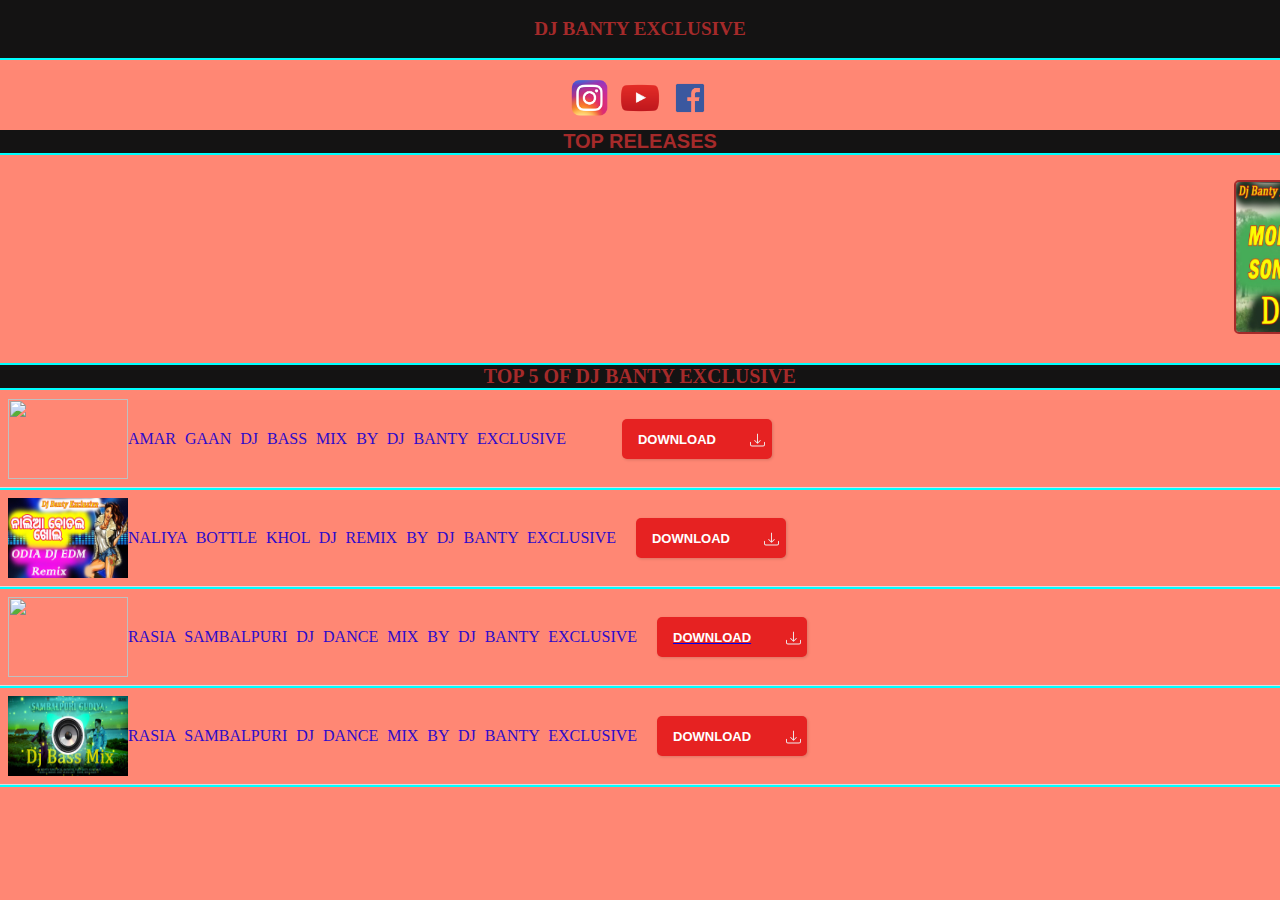
==== categories/top-5.html @ e5bf4b19 "commit it bro" ====
<html>
<title>
    DJ BANTY EXCLUSIVE
</title>
<link rel="stylesheet" href="./style.css">
<link rel="icon" href="../logo.jpeg" type="image/icon type">

<head>
    <meta charset="utf-8">
    <script src="https://kit.fontawesome.com/457a315592.js" crossorigin="anonymous">
    </script>

    <link rel="stylesheet " href="https://cdnjs.cloudflare.com/ajax/libs/font-awesome/4.7.0/css/font-awesome.min.css ">
</head>
<style>
    .container {
        height: 70px;
        display: flex;
        justify-content: center;
        align-items: center;
    }

    .icons {
        height: 40px;
        width: 40px;


        text-align: center;
        margin: 5px;
        margin-top: 0px;
        line-height: 80px;
        -webkit-transform: scale(1);
        transform: scale(1);
        -webkit-transition: 0.3s ease-in-out;
        transition: 0.3s ease-in-out;
    }

    .icons:hover {
        -webkit-transform: scale(1.3);
        transform: scale(1.3);
    }



    .icons {
        margin-top: 10;

        transition: all 0.3s linear;
        text-decoration: none;
    }
</style>


<body>

    <div class="name1">
        <br>

        <center>
            <a href="../index.html" class="name"> DJ BANTY EXCLUSIVE</a>
        </center>
        <br>



        <hr class="name-in " color="aqua ">


    </div>
    <div class="container">

        </a>
        <a class="link instagram" href="https://www.instagram.com/djbantyexclusive/">
            <img src="../instagram.png" alt="" class="icons">
        </a>
        <a class="link youtube" href="https://www.youtube.comc/DjBantyExclusive">
            <img src="../youtube.png" alt="" class="icons">
        </a>
        <a class="link facebook" href="">
            <img src="../facebook.png" alt="" class="icons">
        </a>

    </div>
    <div class="topreleases">
        TOP RELEASES

    </div>
    <div class="marquee-images ">
        <!-- MARQUEE IMAGES HERE -->
        <hr class="name-in " color="aqua ">


        <marquee behavior="scroll" direction="left" class="m">

            <a href="https://www.youtube.com/watch?v=XDi1vxBBl80"><img src="../THUMBS/mohini.jpg" alt="mohini"
                    class="mi"></a>
            &nbsp; &nbsp; &nbsp;
            <a href="https://www.youtube.com/watch?v=RaqP852_ItM"><img src="../THUMBS/naliya bottle khol.jpg" alt=""
                    class="mi"></a>
            &nbsp; &nbsp; &nbsp;
            <a href="https://www.youtube.com/watch?v=VtfNoxsRJcQ"><img src="../THUMBS/rasia.jpg" alt="" class="mi"></a>
            &nbsp; &nbsp; &nbsp;
            <a href="https://www.youtube.com/watch?v=VyFhjRRIaSg">
                <img src="../THUMBS/sambalpuri gudiya.jpg" alt="" class="mi">
            </a>

        </marquee>

        <hr class="name-in " color="aqua ">



    </div>

    <div class="most-famous ">
        &nbsp
        TOP 5 OF DJ BANTY EXCLUSIVE
        &nbsp


    </div>
    <hr class="name-in " color="aqua ">

    <div class="fl">
        <div class="a">

            <div>
                <div>
                    <img src="https://img.youtube.com/vi/k9T7aUqDZYo/mqdefault.jpg" alt="" width="120" height="80">
                </div>
            </div>



            <div class="nm">AMAR GAAN DJ BASS MIX BY DJ BANTY EXCLUSIVE &nbsp;&nbsp;&nbsp;

            </div>

            <div class="naah">
                <a href="https://drive.google.com/uc?export=download&id=1flYPEqPXQy8tVj3qqxZzchTJHOm_DfbF"
                    download="NALIYA BOTTLE KHOL DJ REMIX BY DJ BANTY EXCLUSIVE" role="button" class="lmao">
                    <button class="noselect">
                        <span class='text'>DOWNLOAD</span><span class="icon">
                            <svg xmlns="http://www.w3.org/2000/svg" width="16" height="16" viewBox="0 0 16 16">
                                <path
                                    d="M.5 9.9a.5.5 0 0 1 .5.5v2.5a1 1 0 0 0 1 1h12a1 1 0 0 0 1-1v-2.5a.5.5 0 0 1 1 0v2.5a2 2 0 0 1-2 2H2a2 2 0 0 1-2-2v-2.5a.5.5 0 0 1 .5-.5z" />
                                <path
                                    d="M7.646 11.854a.5.5 0 0 0 .708 0l3-3a.5.5 0 0 0-.708-.708L8.5 10.293V1.5a.5.5 0 0 0-1 0v8.793L5.354 8.146a.5.5 0 1 0-.708.708l3 3z" />
                            </svg>
                        </span>
                    </button>
                </a>
            </div>
        </div>
    </div>
    <hr class="name-in" color="aqua">
    <div class="fl">
        <div class="a">

            <div>
                <div>
                    <img src="../THUMBS/naliya bottle khol.jpg" alt="" width="120" height="80">
                </div>
            </div>



            <div class="nm">NALIYA BOTTLE KHOL DJ REMIX BY DJ BANTY EXCLUSIVE
            </div>
            <div class="naah">
                <a href="https://drive.google.com/uc?export=download&id=1Kc_Qm8oW-sjisAjJF6HJPyZfbJEkEPKn"
                    download="NALIYA BOTTLE KHOL DJ REMIX BY DJ BANTY EXCLUSIVE" role="button" class="lmao">
                    <button class="noselect">
                        <span class='text'>DOWNLOAD</span><span class="icon">
                            <svg xmlns="http://www.w3.org/2000/svg" width="16" height="16" viewBox="0 0 16 16">
                                <path
                                    d="M.5 9.9a.5.5 0 0 1 .5.5v2.5a1 1 0 0 0 1 1h12a1 1 0 0 0 1-1v-2.5a.5.5 0 0 1 1 0v2.5a2 2 0 0 1-2 2H2a2 2 0 0 1-2-2v-2.5a.5.5 0 0 1 .5-.5z" />
                                <path
                                    d="M7.646 11.854a.5.5 0 0 0 .708 0l3-3a.5.5 0 0 0-.708-.708L8.5 10.293V1.5a.5.5 0 0 0-1 0v8.793L5.354 8.146a.5.5 0 1 0-.708.708l3 3z" />
                            </svg>
                        </span>
                    </button>
                </a>
            </div>
        </div>



    </div>

    <hr class="name-in " color="aqua ">
    <div class="fl">
        <div class="a">

            <div>
                <div>
                    <img src="https://i.ytimg.com/vi/VtfNoxsRJcQ/hqdefault.jpg?s…AFwAcABBg==&rs=AOn4CLDXkRMRobGlWINVHLnOZPaLSHuGqQ"
                        alt="" width="120" height="80">
                </div>
            </div>



            <div class="nm">RASIA SAMBALPURI DJ DANCE MIX BY DJ BANTY EXCLUSIVE
            </div>
            <div class="naah">
                <a href="https://drive.google.com/uc?export=download&id=1eaTmjttFezajfBh1nqxvFnihgCdppAdq">
                    <button class="noselect">
                        <span class='text'>DOWNLOAD</span><span class="icon">
                            <svg xmlns="http://www.w3.org/2000/svg" width="16" height="16" viewBox="0 0 16 16">
                                <path
                                    d="M.5 9.9a.5.5 0 0 1 .5.5v2.5a1 1 0 0 0 1 1h12a1 1 0 0 0 1-1v-2.5a.5.5 0 0 1 1 0v2.5a2 2 0 0 1-2 2H2a2 2 0 0 1-2-2v-2.5a.5.5 0 0 1 .5-.5z" />
                                <path
                                    d="M7.646 11.854a.5.5 0 0 0 .708 0l3-3a.5.5 0 0 0-.708-.708L8.5 10.293V1.5a.5.5 0 0 0-1 0v8.793L5.354 8.146a.5.5 0 1 0-.708.708l3 3z" />
                            </svg>
                        </span>
                    </button>
                </a>

            </div>
        </div>




    </div>
    <hr class="name-in " color="aqua ">
    <div class="fl">
        <div class="a">

            <div>
                <div>
                    <img src="../THUMBS/sambalpuri gudiya.jpg " alt="" width="120" height="80">
                </div>
            </div>



            <div class="nm">RASIA SAMBALPURI DJ DANCE MIX BY DJ BANTY EXCLUSIVE
            </div>
            <div class="naah">
                <button class="noselect">
                    <span class='text'>DOWNLOAD</span><span class="icon">
                        <svg xmlns="http://www.w3.org/2000/svg" width="16" height="16" viewBox="0 0 16 16">
                            <path
                                d="M.5 9.9a.5.5 0 0 1 .5.5v2.5a1 1 0 0 0 1 1h12a1 1 0 0 0 1-1v-2.5a.5.5 0 0 1 1 0v2.5a2 2 0 0 1-2 2H2a2 2 0 0 1-2-2v-2.5a.5.5 0 0 1 .5-.5z" />
                            <path
                                d="M7.646 11.854a.5.5 0 0 0 .708 0l3-3a.5.5 0 0 0-.708-.708L8.5 10.293V1.5a.5.5 0 0 0-1 0v8.793L5.354 8.146a.5.5 0 1 0-.708.708l3 3z" />
                        </svg>
                    </span>
                </button>

            </div>
        </div>




    </div>
    <hr class="name-in " color="aqua ">

    <div class="latest">
        <center>

            <a href="./1.html" class="tr">
                <img src="https://img.youtube.com/vi/k9T7aUqDZYo/mqdefault.jpg" alt="" class="li">
                <p>AMAR GAAN DJ BASS MIX BY DJ BANTY EXCLUSIVE</p>
            </a>

            <br>
            <a href="./2.html" class="tr">
                <img src="../THUMBS/naliya bottle khol.jpg" alt="ur image" class="li">
                <p>NALIYA BOTTLE KHOL DJ REMIX BY DJ BANTY EXCLUSIVE</p>
            </a>
            <br>
            <a href="./3.html" class="tr">
                <img src="https://i.ytimg.com/vi/VtfNoxsRJcQ/hqdefault.jpg?s…AFwAcABBg==&rs=AOn4CLDXkRMRobGlWINVHLnOZPaLSHuGqQ"
                    alt="" class="li">
                <p> RASIA SAMBALPURI DJ DANCE MIX BY DJ BANTY EXCLUSIVE</p>
            </a>
            <br>
            <a href="./4.html" class="tr">
                <img src="../THUMBS/sambalpuri gudiya.jpg" alt="" class="li">
                <p> SAMBALPURI GUDIYA SIMPLE DJ MIX BY DJ BANTY EXCLUSIVE</p>
            </a>
            <br>
            <a href="./5.html" class="tr">
                <img src="../THUMBS/sambalpuri gudiya.jpg" alt="" class="li">
                <p>Nunuk Mosi Phone Kariha Dj Dance Mix by Dj Banty Exclusive</p>
            </a>
            <br>
        </center>
    </div>

</body>

</html>
---- categories/style.css ----
body {
    margin: 0;
    padding: 0;
    background: #FF8774;
  }
  
  .name1 {
    background-color: rgb(20, 19, 19);
    margin: 0;
  }
  .name {
    color: brown;
    text-decoration: none;
    font-size: larger;
    font-weight: bold;
  }
  
  .name-in {
    background-color: aqua;
    margin: 0;
    padding: 0;
    margin-bottom: 0.01rem;
  }
  
  .contacts {
    background-image:linear-gradient(315deg, #1b2845 0%, #274060 74%);
    
  }
  
  .mi {
    margin-top: 25;
    margin-bottom: 25;
    padding: 0;
    border-radius: 10;
    width: 200;
    height: 150;
    border: 2px solid;
    border-color: brown;
    border-radius: 5px;
    cursor: pointer;
    -webkit-transform: scale(1);
    transform: scale(1);
    -webkit-transition: 0.3s ease-in-out;
    transition: 0.3s ease-in-out;
  }
  .marquee-images {
    margin: 0;
    padding: 0;
    background: #FF8774;
  }
  .m {
    margin: 0;
    padding: 0;
  }
  .mi:hover {
    -webkit-transform: scale(1.3);
    transform: scale(1.3);
  }
  .topreleases {
    background-color: rgb(20, 19, 19);
    font-size: 20px;
    color: brown;
    text-align: center;
    font-weight: bold;
    font-family: Verdana, Geneva, Tahoma, sans-serif;
  }
  .most-famous {
    background-color: rgb(20, 19, 19);
    font-size: 20px;
    color: brown;
    text-align: center;
    font-weight: bold;
    font-family: Cambria, Cochin, Georgia, Times, "Times New Roman", serif;
  }
  .li {
    display: flex;
    margin-top: 15px;
    height: fit-content;
    height: 100px;
    width: 180px;
    text-decoration: none !important;
    border: 2px solid;
    border-color: crimson;
    -webkit-transform: scale(1);
    transform: scale(1);
    -webkit-transition: 0.3s ease-in-out;
    transition: 0.3s ease-in-out;
  }
  .li:hover {
    -webkit-transform: scale(1.3);
    transform: scale(1.1);
  }
  
  .latest {
    text-decoration: none;
  }
  .tr p {
    text-decoration-line: underline !important;
    text-align: center !important;
    text-decoration-color: rgb(29, 3, 126);
    color: rgb(4, 91, 163);
  }
  .fast-links {
    background-color: rgb(20, 19, 19);
    font-size: 20px;
    color: brown;
    text-align: center;
    font-weight: bold;
    font-family: Cambria, Cochin, Georgia, Times, "Times New Roman", serif;
  }
  .categories a {
    font-family: futura;
  
    width: 100%;
  
    margin: 0 auto;
    margin-top: 10px;
    margin-block-end: 10px;
    text-align: left;
  
    color: #313131;
    font: size 22px;
    text-align: center;
    font-weight: bold;
    position: absolute;
    -webkit-animation: colorchange 05s infinite alternate;
  }
.fl td {
    padding: 7px 2px;
    border-bottom: 1px solid #ccc
}

.fl .a {
    vertical-align: middle
}

.fl div {
    display: table-cell
}
.fl {
  border-bottom: 1px solid #ddd;
}

/* .fl:hover {
  background: #f5f5f5
} */

.fl span {
  font-weight: 400
}

.fl span.mc {
  font-size: 80%;
  color: #555;
  font-weight: 700
}
.fl .a{
  text-decoration: none;
  
}
.fl .a .nm{
  margin-left: 10px !important;
  word-spacing: 5px;
}
.fl .nm{
  color: #2d0aca;
  margin-left: 5px;
}
.fl .nm:link {
  color: blue;
  background-color: transparent;
  text-decoration: none;
}

.fl .nm:visited {
  color: blue;
  background-color: transparent;
  text-decoration: none;
}

.fl .nm:hover {
  color: blue;
  background-color: transparent;
  text-decoration:none;
}

.fl .nm:active {
  color: blue;
  background-color: transparent;
  text-decoration: underline;
}

.fl span.alb {
  color: #67b241;
  font-style: italic
}

.fl .a {
  display: block;
  padding: 8px
}

.fl .a div div {
  vertical-align: middle;
  display: table-cell
}

.fl .a div {
  vertical-align: middle
}
.noselect , .noselect2 {
  -webkit-touch-callout: none;
    -webkit-user-select: none;
     -khtml-user-select: none;
       -moz-user-select: none;
        -ms-user-select: none;
            user-select: none;
		-webkit-tap-highlight-color: transparent;
}

.noselect {
	width: 150px;
	height: 40px;
	cursor: pointer;
	display: flex;
	/* align-items: center; */
	background: red;
	border: none;
	border-radius: 5px;
	box-shadow: 1px 1px 3px rgba(0,0,0,0.15);
	background: #e62222;
  margin-left: 20px;
}

.noselect, .noselect span {
	transition: 200ms;
}

.noselect .text {
	transform: translateX(35px);
	color: white;
  font-size: small;
	font-weight: bold;
  margin-left: -25px;
  margin-top:12px;

}

.noselect .icon {
	position: absolute;
	/* border-left: 1px solid #c41b1b; */
	transform: translateX(110px);
	height: 40px;
	width: 40px;
	display: flex;
	align-items: center;
	justify-content: center;
}
.noselect svg {
	width: 15px;
	fill: #eee;}
  
.noselect:hover {
	background: #ff3636;
}

.noselect:hover .text {
	color: transparent;
}

.noselect:hover .icon {
	width: 130px;
	border-left: none;
	transform: translateX(0);

}

.noselect:focus {
	outline: none;
}
.lmao{
  text-decoration: none;
}

  @-webkit-keyframes colorchange {
    0% {
      color: blue;
    }
  
    10% {
      color: #ab27e4;
    }
  
    20% {
      color: #bc1a5d;
    }
  
    40% {
      color: blue;
    }
  
    60% {
      color: rgb(0, 116, 96);
    }
  
    70% {
      color: #211fb3;
    }
  
    90% {
      color: #0d5788;
    }
  
    100% {
      color: rgb(243, 46, 79);
    }
  }
  .latest{
    display: none;
  }
  
  @media screen and (max-width: 600px) {
    .fl{
      display: none;
    }
    .latest{
      display: contents;
    }
    body {
      font-size: small;
    }
    .tr p {
      font-size: small;
    }
    .mi {
      width: 150px;
      height: 100px;
    }
    .mi:hover {
      -webkit-transform: scale(1.19);
      transform: scale(1.19);
    }
    .topreleases {
      font-size: 15px;
      font-weight: 900;
      background-image: linear-gradient(#3494e6, #ec6ead);
      color: rgb(255, 255, 255);
    }
    .most-famous {
      font-size: 15px;
      font-weight: 900;
      background-image: linear-gradient(#3494e6, #ec6ead);
      color: rgb(255, 255, 255);
      stroke: 2px black;
    }
    .name1 {
      background-image: linear-gradient(#3494e6, #ec6ead);
      color: rgb(255, 255, 255);
      text-decoration: none;
    }
    .name {
      font-size: 20px;
      font-weight: 900;
      color: #fff;
      text-decoration: none;
    }
    .icons {
      height: 24px;
      width: 24px;
  
      text-align: center;
      margin: 5px;
      margin-top: 0px;
      line-height: 80px;
      -webkit-transform: scale(1);
      transform: scale(1);
      -webkit-transition: 0.3s ease-in-out;
      transition: 0.3s ease-in-out;
    }
  
    .icons:hover {
      -webkit-transform: scale(1.19);
      transform: scale(1.19);
    }
  
    .icons {
      margin-top: 5;
  
      transition: all 0.3s linear;
      text-decoration: none;
    }
  }
  
  .cd .box {
    display : flex;
   flex-direction : row;
    
 }

 
 .cd .box .box-cell.box1 , .ld {
     background:green;
     color:white;
     text-align:justify;
     width: 90px;
    
  }
 .cd .box .box-cell.box2 {
     background:lightgreen;
     text-align:justify
    
 }
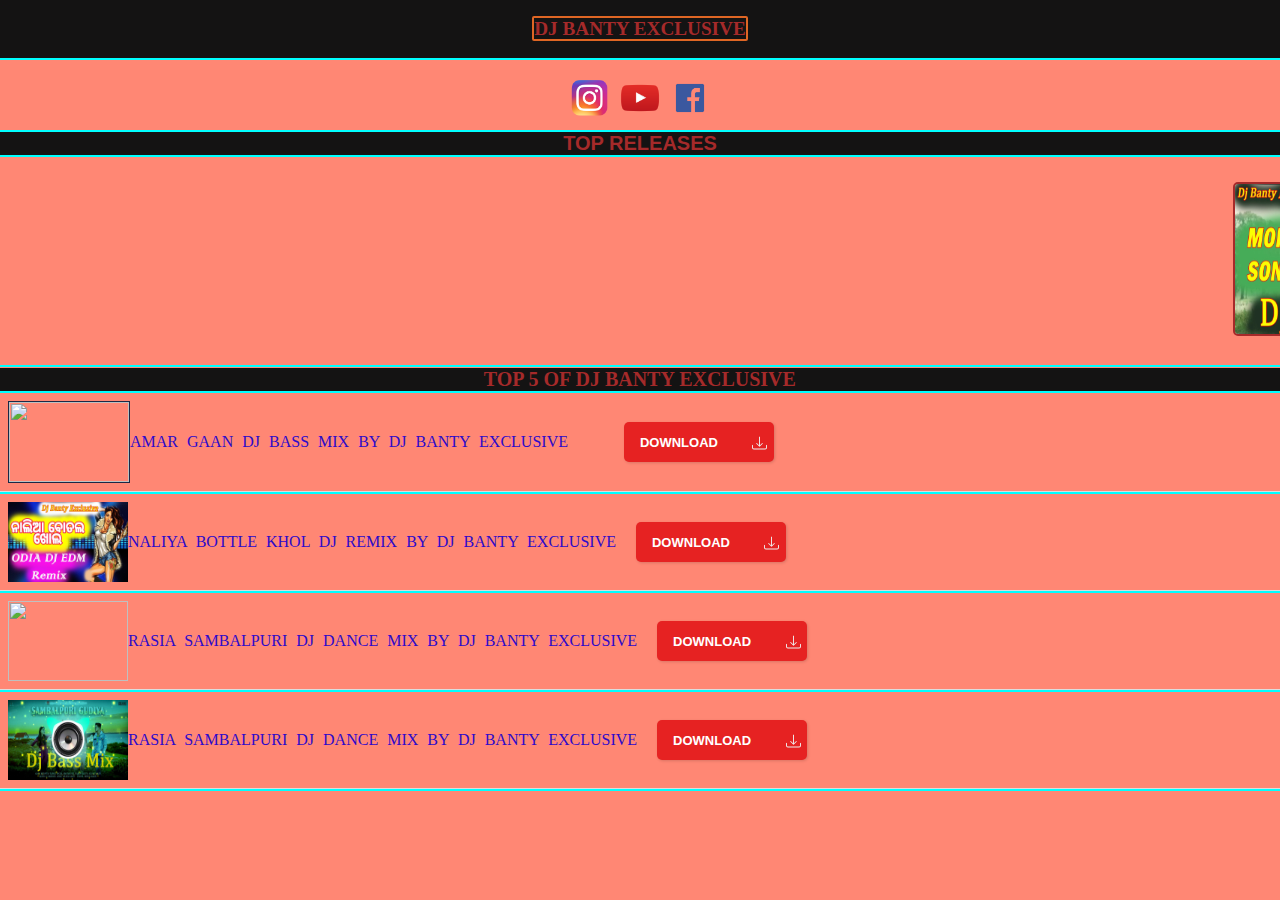
==== commit 46d73345: "commit it" ====
--- a/categories/top-5.html
+++ b/categories/top-5.html
@@ -81,6 +81,7 @@
         </a>
 
     </div>
+    <hr class="name-in" color="aqua">
     <div class="topreleases">
         TOP RELEASES
 
@@ -120,25 +121,127 @@
 
     </div>
     <hr class="name-in " color="aqua ">
-
-    <div class="fl">
-        <div class="a">
-
-            <div>
+    <div class="for-comps">
+        <div class="fl">
+            <div class="a">
+
                 <div>
-                    <img src="https://img.youtube.com/vi/k9T7aUqDZYo/mqdefault.jpg" alt="" width="120" height="80">
+                    <div>
+                        <img src="https://img.youtube.com/vi/k9T7aUqDZYo/mqdefault.jpg" alt="" width="120" height="80"
+                            class="id">
+                    </div>
+                </div>
+
+
+
+                <div class="nm">AMAR GAAN DJ BASS MIX BY DJ BANTY EXCLUSIVE &nbsp;&nbsp;&nbsp;
+
+                </div>
+
+                <div class="naah">
+                    <a href="https://drive.google.com/uc?export=download&id=1flYPEqPXQy8tVj3qqxZzchTJHOm_DfbF"
+                        download="NALIYA BOTTLE KHOL DJ REMIX BY DJ BANTY EXCLUSIVE" role="button" class="lmao">
+                        <button class="noselect">
+                            <span class='text'>DOWNLOAD</span><span class="icon">
+                                <svg xmlns="http://www.w3.org/2000/svg" width="16" height="16" viewBox="0 0 16 16">
+                                    <path
+                                        d="M.5 9.9a.5.5 0 0 1 .5.5v2.5a1 1 0 0 0 1 1h12a1 1 0 0 0 1-1v-2.5a.5.5 0 0 1 1 0v2.5a2 2 0 0 1-2 2H2a2 2 0 0 1-2-2v-2.5a.5.5 0 0 1 .5-.5z" />
+                                    <path
+                                        d="M7.646 11.854a.5.5 0 0 0 .708 0l3-3a.5.5 0 0 0-.708-.708L8.5 10.293V1.5a.5.5 0 0 0-1 0v8.793L5.354 8.146a.5.5 0 1 0-.708.708l3 3z" />
+                                </svg>
+                            </span>
+                        </button>
+                    </a>
                 </div>
             </div>
-
-
-
-            <div class="nm">AMAR GAAN DJ BASS MIX BY DJ BANTY EXCLUSIVE &nbsp;&nbsp;&nbsp;
-
+        </div>
+        <hr class="name-in" color="aqua">
+        <div class="fl">
+            <div class="a">
+
+                <div>
+                    <div>
+                        <img src="../THUMBS/naliya bottle khol.jpg" alt="" width="120" height="80">
+                    </div>
+                </div>
+
+
+
+                <div class="nm">NALIYA BOTTLE KHOL DJ REMIX BY DJ BANTY EXCLUSIVE
+                </div>
+                <div class="naah">
+                    <a href="https://drive.google.com/uc?export=download&id=1Kc_Qm8oW-sjisAjJF6HJPyZfbJEkEPKn"
+                        download="NALIYA BOTTLE KHOL DJ REMIX BY DJ BANTY EXCLUSIVE" role="button" class="lmao">
+                        <button class="noselect">
+                            <span class='text'>DOWNLOAD</span><span class="icon">
+                                <svg xmlns="http://www.w3.org/2000/svg" width="16" height="16" viewBox="0 0 16 16">
+                                    <path
+                                        d="M.5 9.9a.5.5 0 0 1 .5.5v2.5a1 1 0 0 0 1 1h12a1 1 0 0 0 1-1v-2.5a.5.5 0 0 1 1 0v2.5a2 2 0 0 1-2 2H2a2 2 0 0 1-2-2v-2.5a.5.5 0 0 1 .5-.5z" />
+                                    <path
+                                        d="M7.646 11.854a.5.5 0 0 0 .708 0l3-3a.5.5 0 0 0-.708-.708L8.5 10.293V1.5a.5.5 0 0 0-1 0v8.793L5.354 8.146a.5.5 0 1 0-.708.708l3 3z" />
+                                </svg>
+                            </span>
+                        </button>
+                    </a>
+                </div>
             </div>
 
-            <div class="naah">
-                <a href="https://drive.google.com/uc?export=download&id=1flYPEqPXQy8tVj3qqxZzchTJHOm_DfbF"
-                    download="NALIYA BOTTLE KHOL DJ REMIX BY DJ BANTY EXCLUSIVE" role="button" class="lmao">
+
+
+        </div>
+
+        <hr class="name-in " color="aqua ">
+        <div class="fl">
+            <div class="a">
+
+                <div>
+                    <div>
+                        <img src="https://i.ytimg.com/vi/VtfNoxsRJcQ/hqdefault.jpg?s…AFwAcABBg==&rs=AOn4CLDXkRMRobGlWINVHLnOZPaLSHuGqQ"
+                            alt="" width="120" height="80">
+                    </div>
+                </div>
+
+
+
+                <div class="nm">RASIA SAMBALPURI DJ DANCE MIX BY DJ BANTY EXCLUSIVE
+                </div>
+                <div class="naah">
+                    <a href="https://drive.google.com/uc?export=download&id=1eaTmjttFezajfBh1nqxvFnihgCdppAdq"
+                        class="lmao">
+                        <button class="noselect">
+                            <span class='text' style="text-decoration: none;">DOWNLOAD</span><span class="icon">
+                                <svg xmlns="http://www.w3.org/2000/svg" width="16" height="16" viewBox="0 0 16 16">
+                                    <path
+                                        d="M.5 9.9a.5.5 0 0 1 .5.5v2.5a1 1 0 0 0 1 1h12a1 1 0 0 0 1-1v-2.5a.5.5 0 0 1 1 0v2.5a2 2 0 0 1-2 2H2a2 2 0 0 1-2-2v-2.5a.5.5 0 0 1 .5-.5z" />
+                                    <path
+                                        d="M7.646 11.854a.5.5 0 0 0 .708 0l3-3a.5.5 0 0 0-.708-.708L8.5 10.293V1.5a.5.5 0 0 0-1 0v8.793L5.354 8.146a.5.5 0 1 0-.708.708l3 3z" />
+                                </svg>
+                            </span>
+                        </button>
+                    </a>
+
+                </div>
+            </div>
+
+
+
+
+        </div>
+        <hr class="name-in " color="aqua ">
+        <div class="fl">
+            <div class="a">
+
+                <div>
+                    <div>
+                        <img src="../THUMBS/sambalpuri gudiya.jpg " alt="" width="120" height="80">
+                    </div>
+                </div>
+
+
+
+                <div class="nm">RASIA SAMBALPURI DJ DANCE MIX BY DJ BANTY EXCLUSIVE
+                </div>
+                <div class="naah">
                     <button class="noselect">
                         <span class='text'>DOWNLOAD</span><span class="icon">
                             <svg xmlns="http://www.w3.org/2000/svg" width="16" height="16" viewBox="0 0 16 16">
@@ -149,116 +252,16 @@
                             </svg>
                         </span>
                     </button>
-                </a>
+
+                </div>
             </div>
+
+
+
+
         </div>
-    </div>
-    <hr class="name-in" color="aqua">
-    <div class="fl">
-        <div class="a">
-
-            <div>
-                <div>
-                    <img src="../THUMBS/naliya bottle khol.jpg" alt="" width="120" height="80">
-                </div>
-            </div>
-
-
-
-            <div class="nm">NALIYA BOTTLE KHOL DJ REMIX BY DJ BANTY EXCLUSIVE
-            </div>
-            <div class="naah">
-                <a href="https://drive.google.com/uc?export=download&id=1Kc_Qm8oW-sjisAjJF6HJPyZfbJEkEPKn"
-                    download="NALIYA BOTTLE KHOL DJ REMIX BY DJ BANTY EXCLUSIVE" role="button" class="lmao">
-                    <button class="noselect">
-                        <span class='text'>DOWNLOAD</span><span class="icon">
-                            <svg xmlns="http://www.w3.org/2000/svg" width="16" height="16" viewBox="0 0 16 16">
-                                <path
-                                    d="M.5 9.9a.5.5 0 0 1 .5.5v2.5a1 1 0 0 0 1 1h12a1 1 0 0 0 1-1v-2.5a.5.5 0 0 1 1 0v2.5a2 2 0 0 1-2 2H2a2 2 0 0 1-2-2v-2.5a.5.5 0 0 1 .5-.5z" />
-                                <path
-                                    d="M7.646 11.854a.5.5 0 0 0 .708 0l3-3a.5.5 0 0 0-.708-.708L8.5 10.293V1.5a.5.5 0 0 0-1 0v8.793L5.354 8.146a.5.5 0 1 0-.708.708l3 3z" />
-                            </svg>
-                        </span>
-                    </button>
-                </a>
-            </div>
-        </div>
-
-
-
-    </div>
-
-    <hr class="name-in " color="aqua ">
-    <div class="fl">
-        <div class="a">
-
-            <div>
-                <div>
-                    <img src="https://i.ytimg.com/vi/VtfNoxsRJcQ/hqdefault.jpg?s…AFwAcABBg==&rs=AOn4CLDXkRMRobGlWINVHLnOZPaLSHuGqQ"
-                        alt="" width="120" height="80">
-                </div>
-            </div>
-
-
-
-            <div class="nm">RASIA SAMBALPURI DJ DANCE MIX BY DJ BANTY EXCLUSIVE
-            </div>
-            <div class="naah">
-                <a href="https://drive.google.com/uc?export=download&id=1eaTmjttFezajfBh1nqxvFnihgCdppAdq">
-                    <button class="noselect">
-                        <span class='text'>DOWNLOAD</span><span class="icon">
-                            <svg xmlns="http://www.w3.org/2000/svg" width="16" height="16" viewBox="0 0 16 16">
-                                <path
-                                    d="M.5 9.9a.5.5 0 0 1 .5.5v2.5a1 1 0 0 0 1 1h12a1 1 0 0 0 1-1v-2.5a.5.5 0 0 1 1 0v2.5a2 2 0 0 1-2 2H2a2 2 0 0 1-2-2v-2.5a.5.5 0 0 1 .5-.5z" />
-                                <path
-                                    d="M7.646 11.854a.5.5 0 0 0 .708 0l3-3a.5.5 0 0 0-.708-.708L8.5 10.293V1.5a.5.5 0 0 0-1 0v8.793L5.354 8.146a.5.5 0 1 0-.708.708l3 3z" />
-                            </svg>
-                        </span>
-                    </button>
-                </a>
-
-            </div>
-        </div>
-
-
-
-
-    </div>
-    <hr class="name-in " color="aqua ">
-    <div class="fl">
-        <div class="a">
-
-            <div>
-                <div>
-                    <img src="../THUMBS/sambalpuri gudiya.jpg " alt="" width="120" height="80">
-                </div>
-            </div>
-
-
-
-            <div class="nm">RASIA SAMBALPURI DJ DANCE MIX BY DJ BANTY EXCLUSIVE
-            </div>
-            <div class="naah">
-                <button class="noselect">
-                    <span class='text'>DOWNLOAD</span><span class="icon">
-                        <svg xmlns="http://www.w3.org/2000/svg" width="16" height="16" viewBox="0 0 16 16">
-                            <path
-                                d="M.5 9.9a.5.5 0 0 1 .5.5v2.5a1 1 0 0 0 1 1h12a1 1 0 0 0 1-1v-2.5a.5.5 0 0 1 1 0v2.5a2 2 0 0 1-2 2H2a2 2 0 0 1-2-2v-2.5a.5.5 0 0 1 .5-.5z" />
-                            <path
-                                d="M7.646 11.854a.5.5 0 0 0 .708 0l3-3a.5.5 0 0 0-.708-.708L8.5 10.293V1.5a.5.5 0 0 0-1 0v8.793L5.354 8.146a.5.5 0 1 0-.708.708l3 3z" />
-                        </svg>
-                    </span>
-                </button>
-
-            </div>
-        </div>
-
-
-
-
-    </div>
-    <hr class="name-in " color="aqua ">
-
+        <hr class="name-in " color="aqua ">
+    </div>
     <div class="latest">
         <center>
 
@@ -286,7 +289,7 @@
             <br>
             <a href="./5.html" class="tr">
                 <img src="../THUMBS/sambalpuri gudiya.jpg" alt="" class="li">
-                <p>Nunuk Mosi Phone Kariha Dj Dance Mix by Dj Banty Exclusive</p>
+                <p style="text-transform: uppercase;">Nunuk Mosi Phone Kariha Dj Dance Mix by Dj Banty Exclusive</p>
             </a>
             <br>
         </center>
--- a/categories/style.css
+++ b/categories/style.css
@@ -1,415 +1,417 @@
 body {
-    margin: 0;
-    padding: 0;
-    background: #FF8774;
-  }
-  
+  margin: 0;
+  padding: 0;
+  background: #ff8774;
+}
+
+.name1 {
+  background-color: rgb(20, 19, 19);
+  margin: 0;
+}
+.name {
+  color: brown;
+  text-decoration: none;
+  font-size: larger;
+  font-weight: bold;
+  border: #df6624 2px solid;
+  border-radius: 2px;
+  -webkit-animation: colorchange 05s infinite alternate;
+}
+
+.name-in {
+  background-color: aqua;
+  margin: 0;
+  padding: 0;
+  margin-bottom: 0.01rem;
+}
+
+.contacts {
+  background-image: linear-gradient(315deg, #1b2845 0%, #274060 74%);
+}
+
+.mi {
+  margin-top: 25;
+  margin-bottom: 25;
+  padding: 0;
+  border-radius: 10;
+  width: 200;
+  height: 150;
+  border: 2px solid;
+  border-color: brown;
+  border-radius: 5px;
+  cursor: pointer;
+  -webkit-transform: scale(1);
+  transform: scale(1);
+  -webkit-transition: 0.3s ease-in-out;
+  transition: 0.3s ease-in-out;
+}
+.marquee-images {
+  margin: 0;
+  padding: 0;
+  /* background: #FF8774; */
+}
+.m {
+  margin: 0;
+  padding: 0;
+}
+.mi:hover {
+  -webkit-transform: scale(1.3);
+  transform: scale(1.3);
+}
+.topreleases {
+  background-color: rgb(20, 19, 19);
+  font-size: 20px;
+  color: brown;
+  text-align: center;
+  font-weight: bold;
+  font-family: Verdana, Geneva, Tahoma, sans-serif;
+}
+.most-famous {
+  background-color: rgb(20, 19, 19);
+  font-size: 20px;
+  color: brown;
+  text-align: center;
+  font-weight: bold;
+  font-family: Cambria, Cochin, Georgia, Times, "Times New Roman", serif;
+}
+.li {
+  display: flex;
+  margin-top: 15px;
+  height: fit-content;
+  height: 100px;
+  width: 180px;
+  text-decoration: none !important;
+  border: 2px solid;
+  border-color: crimson;
+  -webkit-transform: scale(1);
+  transform: scale(1);
+  -webkit-transition: 0.3s ease-in-out;
+  transition: 0.3s ease-in-out;
+}
+.li:hover {
+  -webkit-transform: scale(1.3);
+  transform: scale(1.1);
+}
+
+.latest {
+  text-decoration: none;
+}
+.tr p {
+  text-decoration-line: underline !important;
+  text-align: center !important;
+  text-decoration-color: rgb(29, 3, 126);
+  color: rgb(4, 91, 163);
+}
+.fast-links {
+  background-color: rgb(20, 19, 19);
+  font-size: 20px;
+  color: brown;
+  text-align: center;
+  font-weight: bold;
+  font-family: Cambria, Cochin, Georgia, Times, "Times New Roman", serif;
+}
+.categories a {
+  font-family: futura;
+
+  width: 100%;
+
+  margin: 0 auto;
+  margin-top: 10px;
+  margin-block-end: 10px;
+  text-align: left;
+
+  color: #313131;
+  font: size 22px;
+  text-align: center;
+  font-weight: bold;
+  position: absolute;
+  -webkit-animation: colorchange 05s infinite alternate;
+}
+.fl td {
+  padding: 7px 2px;
+  border-bottom: 1px solid #ccc;
+}
+
+.fl .a {
+  vertical-align: middle;
+}
+
+.fl div {
+  display: table-cell;
+}
+.fl {
+  border-bottom: 1px solid #ddd;
+}
+
+/* .fl:hover {
+  background: #f5f5f5
+} */
+
+.fl span {
+  font-weight: 400;
+}
+
+.fl span.mc {
+  font-size: 80%;
+  color: #555;
+  font-weight: 700;
+}
+.fl .a {
+  text-decoration: none;
+}
+.fl .a .nm {
+  margin-left: 10px !important;
+  word-spacing: 5px;
+}
+.fl .nm {
+  color: #2d0aca;
+  margin-left: 5px;
+}
+.fl .nm:link {
+  color: blue;
+  background-color: transparent;
+  text-decoration: none;
+}
+
+.fl .nm:visited {
+  color: blue;
+  background-color: transparent;
+  text-decoration: none;
+}
+
+.fl .nm:hover {
+  color: blue;
+  background-color: transparent;
+  text-decoration: none;
+}
+
+.fl .nm:active {
+  color: blue;
+  background-color: transparent;
+  text-decoration: underline;
+}
+
+.fl span.alb {
+  color: #67b241;
+  font-style: italic;
+}
+
+.fl .a {
+  display: block;
+  padding: 8px;
+}
+
+.fl .a div div {
+  vertical-align: middle;
+  display: table-cell;
+}
+
+.fl .a div {
+  vertical-align: middle;
+}
+.noselect,
+.noselect2 {
+  -webkit-touch-callout: none;
+  -webkit-user-select: none;
+  -khtml-user-select: none;
+  -moz-user-select: none;
+  -ms-user-select: none;
+  user-select: none;
+  -webkit-tap-highlight-color: transparent;
+}
+
+.noselect {
+  width: 150px;
+  height: 40px;
+  cursor: pointer;
+  display: flex;
+  /* align-items: center; */
+  background: red;
+  border: none;
+  border-radius: 5px;
+  box-shadow: 1px 1px 3px rgba(0, 0, 0, 0.15);
+  background: #e62222;
+  margin-left: 20px;
+}
+
+.noselect,
+.noselect span {
+  transition: 200ms;
+}
+
+.noselect .text {
+  transform: translateX(35px);
+  color: white;
+  font-size: small;
+  font-weight: bold;
+  margin-left: -25px;
+  margin-top: 12px;
+}
+
+.noselect .icon {
+  position: absolute;
+  /* border-left: 1px solid #c41b1b; */
+  transform: translateX(110px);
+  height: 40px;
+  width: 40px;
+  display: flex;
+  align-items: center;
+  justify-content: center;
+}
+.noselect svg {
+  width: 15px;
+  fill: #eee;
+}
+
+.noselect:hover {
+  background: #ff3636;
+}
+
+.noselect:hover .text {
+  color: transparent;
+}
+
+.noselect:hover .icon {
+  width: 130px;
+  border-left: none;
+  transform: translateX(0);
+}
+
+.noselect:focus {
+  outline: none;
+}
+.lmao {
+  text-decoration: none;
+}
+
+@-webkit-keyframes colorchange {
+  0% {
+    color: rgb(85, 85, 250);
+  }
+
+  10% {
+    color: #ab27e4;
+  }
+
+  20% {
+    color: #bc1a5d;
+  }
+
+  40% {
+    color: rgb(0, 255, 98);
+  }
+
+  60% {
+    color: rgb(22, 230, 195);
+  }
+
+  70% {
+    color: #5d5afc;
+  }
+
+  90% {
+    color: #d332fc;
+  }
+
+  100% {
+    color: rgb(255, 44, 79);
+  }
+}
+.latest {
+  display: none;
+}
+
+@media screen and (max-width: 600px) {
+  .for-comps {
+    display: none;
+  }
+  .latest {
+    display: contents;
+  }
+  body {
+    background-image: linear-gradient(#3494e6, #ec6ead);
+    font-size: small;
+  }
+  .tr p {
+    font-size: small;
+  }
+  .mi {
+    width: 150px;
+    height: 100px;
+  }
+  .mi:hover {
+    -webkit-transform: scale(1.19);
+    transform: scale(1.19);
+  }
+  .topreleases {
+    font-size: 15px;
+    font-weight: 900;
+    background-image: brown;
+    color: rgb(255, 255, 255);
+  }
+  .most-famous {
+    font-size: 15px;
+    font-weight: 900;
+    background-image: brown;
+    color: rgb(255, 255, 255);
+    stroke: 2px black;
+  }
   .name1 {
-    background-color: rgb(20, 19, 19);
-    margin: 0;
+    background-image: brown;
+    color: rgb(255, 255, 255);
+    text-decoration: none;
   }
   .name {
-    color: brown;
+    font-size: 20px;
+    font-weight: 900;
+    color: #fff;
     text-decoration: none;
-    font-size: larger;
-    font-weight: bold;
-  }
-  
-  .name-in {
-    background-color: aqua;
-    margin: 0;
-    padding: 0;
-    margin-bottom: 0.01rem;
-  }
-  
-  .contacts {
-    background-image:linear-gradient(315deg, #1b2845 0%, #274060 74%);
-    
-  }
-  
-  .mi {
-    margin-top: 25;
-    margin-bottom: 25;
-    padding: 0;
-    border-radius: 10;
-    width: 200;
-    height: 150;
-    border: 2px solid;
-    border-color: brown;
-    border-radius: 5px;
-    cursor: pointer;
+  }
+  .icons {
+    height: 29px;
+    width: 29px;
+
+    text-align: center;
+    margin: 5px;
+    margin-top: 0px;
+    line-height: 80px;
     -webkit-transform: scale(1);
     transform: scale(1);
     -webkit-transition: 0.3s ease-in-out;
     transition: 0.3s ease-in-out;
   }
-  .marquee-images {
-    margin: 0;
-    padding: 0;
-    background: #FF8774;
-  }
-  .m {
-    margin: 0;
-    padding: 0;
-  }
-  .mi:hover {
-    -webkit-transform: scale(1.3);
-    transform: scale(1.3);
-  }
-  .topreleases {
-    background-color: rgb(20, 19, 19);
-    font-size: 20px;
-    color: brown;
-    text-align: center;
-    font-weight: bold;
-    font-family: Verdana, Geneva, Tahoma, sans-serif;
-  }
-  .most-famous {
-    background-color: rgb(20, 19, 19);
-    font-size: 20px;
-    color: brown;
-    text-align: center;
-    font-weight: bold;
-    font-family: Cambria, Cochin, Georgia, Times, "Times New Roman", serif;
-  }
-  .li {
-    display: flex;
-    margin-top: 15px;
-    height: fit-content;
-    height: 100px;
-    width: 180px;
-    text-decoration: none !important;
-    border: 2px solid;
-    border-color: crimson;
-    -webkit-transform: scale(1);
-    transform: scale(1);
-    -webkit-transition: 0.3s ease-in-out;
-    transition: 0.3s ease-in-out;
-  }
-  .li:hover {
-    -webkit-transform: scale(1.3);
-    transform: scale(1.1);
-  }
-  
-  .latest {
+
+  .icons:hover {
+    -webkit-transform: scale(1.19);
+    transform: scale(1.19);
+  }
+
+  .icons {
+    margin-top: 5;
+
+    transition: all 0.3s linear;
     text-decoration: none;
   }
-  .tr p {
-    text-decoration-line: underline !important;
-    text-align: center !important;
-    text-decoration-color: rgb(29, 3, 126);
-    color: rgb(4, 91, 163);
-  }
-  .fast-links {
-    background-color: rgb(20, 19, 19);
-    font-size: 20px;
-    color: brown;
-    text-align: center;
-    font-weight: bold;
-    font-family: Cambria, Cochin, Georgia, Times, "Times New Roman", serif;
-  }
-  .categories a {
-    font-family: futura;
-  
-    width: 100%;
-  
-    margin: 0 auto;
-    margin-top: 10px;
-    margin-block-end: 10px;
-    text-align: left;
-  
-    color: #313131;
-    font: size 22px;
-    text-align: center;
-    font-weight: bold;
-    position: absolute;
-    -webkit-animation: colorchange 05s infinite alternate;
-  }
-.fl td {
-    padding: 7px 2px;
-    border-bottom: 1px solid #ccc
-}
-
-.fl .a {
-    vertical-align: middle
-}
-
-.fl div {
-    display: table-cell
-}
-.fl {
-  border-bottom: 1px solid #ddd;
-}
-
-/* .fl:hover {
-  background: #f5f5f5
-} */
-
-.fl span {
-  font-weight: 400
-}
-
-.fl span.mc {
-  font-size: 80%;
-  color: #555;
-  font-weight: 700
-}
-.fl .a{
-  text-decoration: none;
-  
-}
-.fl .a .nm{
-  margin-left: 10px !important;
-  word-spacing: 5px;
-}
-.fl .nm{
-  color: #2d0aca;
-  margin-left: 5px;
-}
-.fl .nm:link {
-  color: blue;
-  background-color: transparent;
-  text-decoration: none;
-}
-
-.fl .nm:visited {
-  color: blue;
-  background-color: transparent;
-  text-decoration: none;
-}
-
-.fl .nm:hover {
-  color: blue;
-  background-color: transparent;
-  text-decoration:none;
-}
-
-.fl .nm:active {
-  color: blue;
-  background-color: transparent;
-  text-decoration: underline;
-}
-
-.fl span.alb {
-  color: #67b241;
-  font-style: italic
-}
-
-.fl .a {
-  display: block;
-  padding: 8px
-}
-
-.fl .a div div {
-  vertical-align: middle;
-  display: table-cell
-}
-
-.fl .a div {
-  vertical-align: middle
-}
-.noselect , .noselect2 {
-  -webkit-touch-callout: none;
-    -webkit-user-select: none;
-     -khtml-user-select: none;
-       -moz-user-select: none;
-        -ms-user-select: none;
-            user-select: none;
-		-webkit-tap-highlight-color: transparent;
-}
-
-.noselect {
-	width: 150px;
-	height: 40px;
-	cursor: pointer;
-	display: flex;
-	/* align-items: center; */
-	background: red;
-	border: none;
-	border-radius: 5px;
-	box-shadow: 1px 1px 3px rgba(0,0,0,0.15);
-	background: #e62222;
-  margin-left: 20px;
-}
-
-.noselect, .noselect span {
-	transition: 200ms;
-}
-
-.noselect .text {
-	transform: translateX(35px);
-	color: white;
-  font-size: small;
-	font-weight: bold;
-  margin-left: -25px;
-  margin-top:12px;
-
-}
-
-.noselect .icon {
-	position: absolute;
-	/* border-left: 1px solid #c41b1b; */
-	transform: translateX(110px);
-	height: 40px;
-	width: 40px;
-	display: flex;
-	align-items: center;
-	justify-content: center;
-}
-.noselect svg {
-	width: 15px;
-	fill: #eee;}
-  
-.noselect:hover {
-	background: #ff3636;
-}
-
-.noselect:hover .text {
-	color: transparent;
-}
-
-.noselect:hover .icon {
-	width: 130px;
-	border-left: none;
-	transform: translateX(0);
-
-}
-
-.noselect:focus {
-	outline: none;
-}
-.lmao{
-  text-decoration: none;
-}
-
-  @-webkit-keyframes colorchange {
-    0% {
-      color: blue;
-    }
-  
-    10% {
-      color: #ab27e4;
-    }
-  
-    20% {
-      color: #bc1a5d;
-    }
-  
-    40% {
-      color: blue;
-    }
-  
-    60% {
-      color: rgb(0, 116, 96);
-    }
-  
-    70% {
-      color: #211fb3;
-    }
-  
-    90% {
-      color: #0d5788;
-    }
-  
-    100% {
-      color: rgb(243, 46, 79);
-    }
-  }
-  .latest{
-    display: none;
-  }
-  
-  @media screen and (max-width: 600px) {
-    .fl{
-      display: none;
-    }
-    .latest{
-      display: contents;
-    }
-    body {
-      font-size: small;
-    }
-    .tr p {
-      font-size: small;
-    }
-    .mi {
-      width: 150px;
-      height: 100px;
-    }
-    .mi:hover {
-      -webkit-transform: scale(1.19);
-      transform: scale(1.19);
-    }
-    .topreleases {
-      font-size: 15px;
-      font-weight: 900;
-      background-image: linear-gradient(#3494e6, #ec6ead);
-      color: rgb(255, 255, 255);
-    }
-    .most-famous {
-      font-size: 15px;
-      font-weight: 900;
-      background-image: linear-gradient(#3494e6, #ec6ead);
-      color: rgb(255, 255, 255);
-      stroke: 2px black;
-    }
-    .name1 {
-      background-image: linear-gradient(#3494e6, #ec6ead);
-      color: rgb(255, 255, 255);
-      text-decoration: none;
-    }
-    .name {
-      font-size: 20px;
-      font-weight: 900;
-      color: #fff;
-      text-decoration: none;
-    }
-    .icons {
-      height: 24px;
-      width: 24px;
-  
-      text-align: center;
-      margin: 5px;
-      margin-top: 0px;
-      line-height: 80px;
-      -webkit-transform: scale(1);
-      transform: scale(1);
-      -webkit-transition: 0.3s ease-in-out;
-      transition: 0.3s ease-in-out;
-    }
-  
-    .icons:hover {
-      -webkit-transform: scale(1.19);
-      transform: scale(1.19);
-    }
-  
-    .icons {
-      margin-top: 5;
-  
-      transition: all 0.3s linear;
-      text-decoration: none;
-    }
-  }
-  
-  .cd .box {
-    display : flex;
-   flex-direction : row;
-    
- }
-
- 
- .cd .box .box-cell.box1 , .ld {
-     background:green;
-     color:white;
-     text-align:justify;
-     width: 90px;
-    
-  }
- .cd .box .box-cell.box2 {
-     background:lightgreen;
-     text-align:justify
-    
- }
- 
-  
-  +   
+}
+
+.cd .box {
+  display: flex;
+  flex-direction: row;
+}
+
+.cd .box .box-cell.box1,
+.ld {
+  background: green;
+  color: white;
+  text-align: justify;
+  width: 90px;
+}
+.cd .box .box-cell.box2 {
+  background: lightgreen;
+  text-align: justify;
+}
+.id {
+  border: #1b2845 1px solid;
+  margin-left: 5 px;
+}
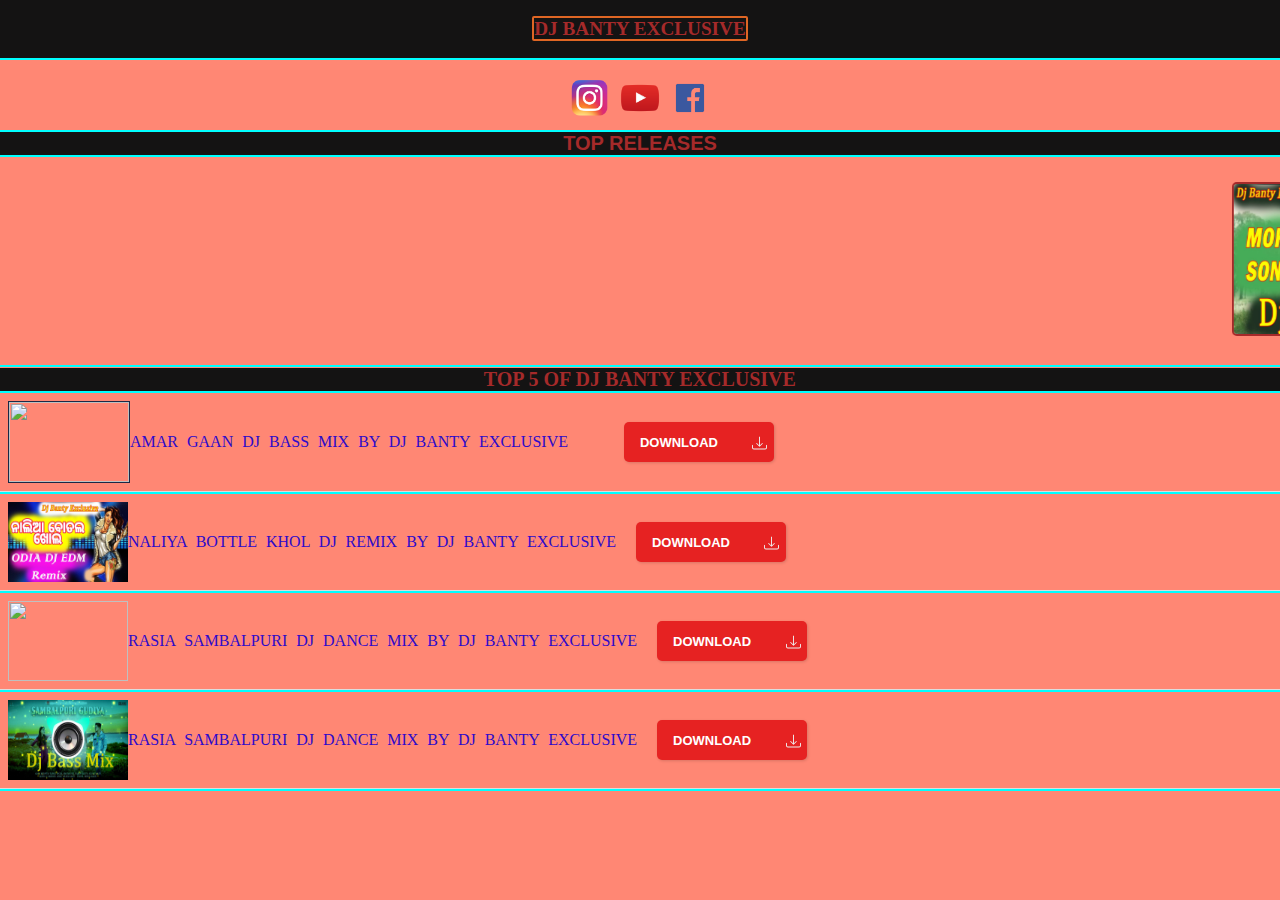
==== commit cd1c9122: "lol" ====
--- a/categories/top-5.html
+++ b/categories/top-5.html
@@ -4,7 +4,7 @@
 </title>
 <link rel="stylesheet" href="./style.css">
 <link rel="icon" href="../logo.jpeg" type="image/icon type">
-
+<meta name="viewport" content="width=device-width, initial-scale=1">
 <head>
     <meta charset="utf-8">
     <script src="https://kit.fontawesome.com/457a315592.js" crossorigin="anonymous">
--- a/categories/style.css
+++ b/categories/style.css
@@ -415,3 +415,151 @@
   border: #1b2845 1px solid;
   margin-left: 5 px;
 }
+
+@media screen and (max-width:320px){
+  .for-comps {
+    display: none;
+  }
+  .latest {
+    display: contents;
+  }
+  body {
+    background-image: linear-gradient(#3494e6, #ec6ead);
+    font-size: small;
+  }
+  .tr p {
+    font-size: small;
+  }
+  .mi {
+    width: 150px;
+    height: 100px;
+  }
+  .mi:hover {
+    -webkit-transform: scale(1.19);
+    transform: scale(1.19);
+  }
+  .topreleases {
+    font-size: 15px;
+    font-weight: 900;
+    background-image: brown;
+    color: rgb(255, 255, 255);
+  }
+  .most-famous {
+    font-size: 15px;
+    font-weight: 900;
+    background-image: brown;
+    color: rgb(255, 255, 255);
+    stroke: 2px black;
+  }
+  .name1 {
+    background-image: brown;
+    color: rgb(255, 255, 255);
+    text-decoration: none;
+  }
+  .name {
+    font-size: 20px;
+    font-weight: 900;
+    color: #fff;
+    text-decoration: none;
+  }
+  .icons {
+    height: 29px;
+    width: 29px;
+
+    text-align: center;
+    margin: 5px;
+    margin-top: 0px;
+    line-height: 80px;
+    -webkit-transform: scale(1);
+    transform: scale(1);
+    -webkit-transition: 0.3s ease-in-out;
+    transition: 0.3s ease-in-out;
+  }
+
+  .icons:hover {
+    -webkit-transform: scale(1.19);
+    transform: scale(1.19);
+  }
+
+  .icons {
+    margin-top: 5;
+
+    transition: all 0.3s linear;
+    text-decoration: none;
+  }
+}
+
+
+@media screen and (min-width:321px) and (max-width:768px){
+  .for-comps {
+    display: none;
+  }
+  .latest {
+    display: contents;
+  }
+  body {
+    background-image: linear-gradient(#3494e6, #ec6ead);
+    font-size: small;
+  }
+  .tr p {
+    font-size: small;
+  }
+  .mi {
+    width: 150px;
+    height: 100px;
+  }
+  .mi:hover {
+    -webkit-transform: scale(1.19);
+    transform: scale(1.19);
+  }
+  .topreleases {
+    font-size: 15px;
+    font-weight: 900;
+    background-image: brown;
+    color: rgb(255, 255, 255);
+  }
+  .most-famous {
+    font-size: 15px;
+    font-weight: 900;
+    background-image: brown;
+    color: rgb(255, 255, 255);
+    stroke: 2px black;
+  }
+  .name1 {
+    background-image: brown;
+    color: rgb(255, 255, 255);
+    text-decoration: none;
+  }
+  .name {
+    font-size: 20px;
+    font-weight: 900;
+    color: #fff;
+    text-decoration: none;
+  }
+  .icons {
+    height: 29px;
+    width: 29px;
+
+    text-align: center;
+    margin: 5px;
+    margin-top: 0px;
+    line-height: 80px;
+    -webkit-transform: scale(1);
+    transform: scale(1);
+    -webkit-transition: 0.3s ease-in-out;
+    transition: 0.3s ease-in-out;
+  }
+
+  .icons:hover {
+    -webkit-transform: scale(1.19);
+    transform: scale(1.19);
+  }
+
+  .icons {
+    margin-top: 5;
+
+    transition: all 0.3s linear;
+    text-decoration: none;
+  }
+}
+
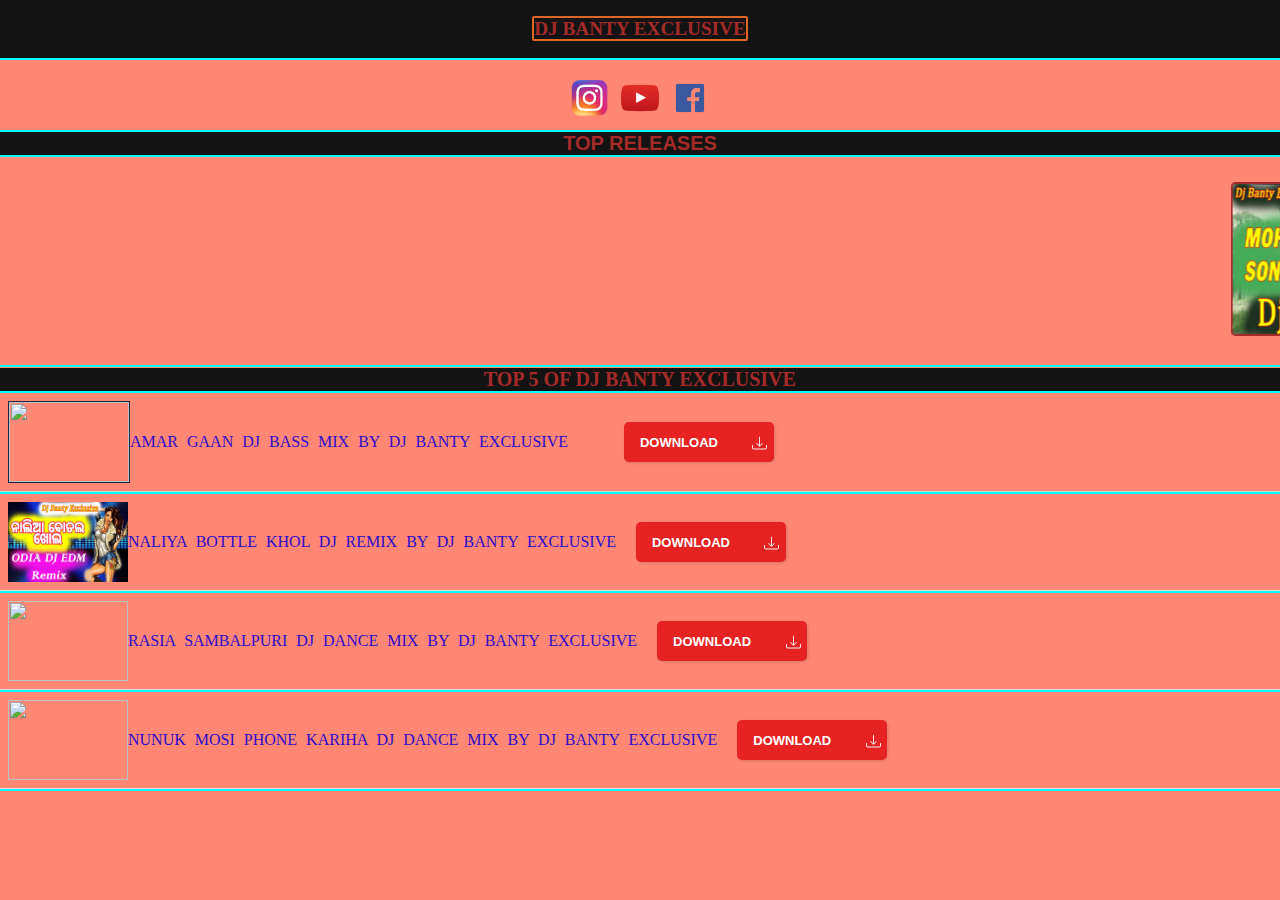
==== commit b040ae27: "commit" ====
--- a/categories/top-5.html
+++ b/categories/top-5.html
@@ -233,13 +233,13 @@
 
                 <div>
                     <div>
-                        <img src="../THUMBS/sambalpuri gudiya.jpg " alt="" width="120" height="80">
+                        <img src="	https://i.ytimg.com/vi/Da47FrjkZwI/hq720.jpg?sqp=-…AFwAcABBg==&rs=AOn4CLBQ3oqjSAKrfQNqkUd6qzMNs2S3Fw" alt="" width="120" height="80">
                     </div>
                 </div>
 
 
 
-                <div class="nm">RASIA SAMBALPURI DJ DANCE MIX BY DJ BANTY EXCLUSIVE
+                <div class="nm" style="text-transform: uppercase;">Nunuk Mosi Phone Kariha Dj Dance Mix by Dj Banty Exclusive
                 </div>
                 <div class="naah">
                     <button class="noselect">
--- a/categories/style.css
+++ b/categories/style.css
@@ -490,7 +490,7 @@
 }
 
 
-@media screen and (min-width:321px) and (max-width:768px){
+@media screen and (min-width:320px) and (max-width:480px){
   .for-comps {
     display: none;
   }
